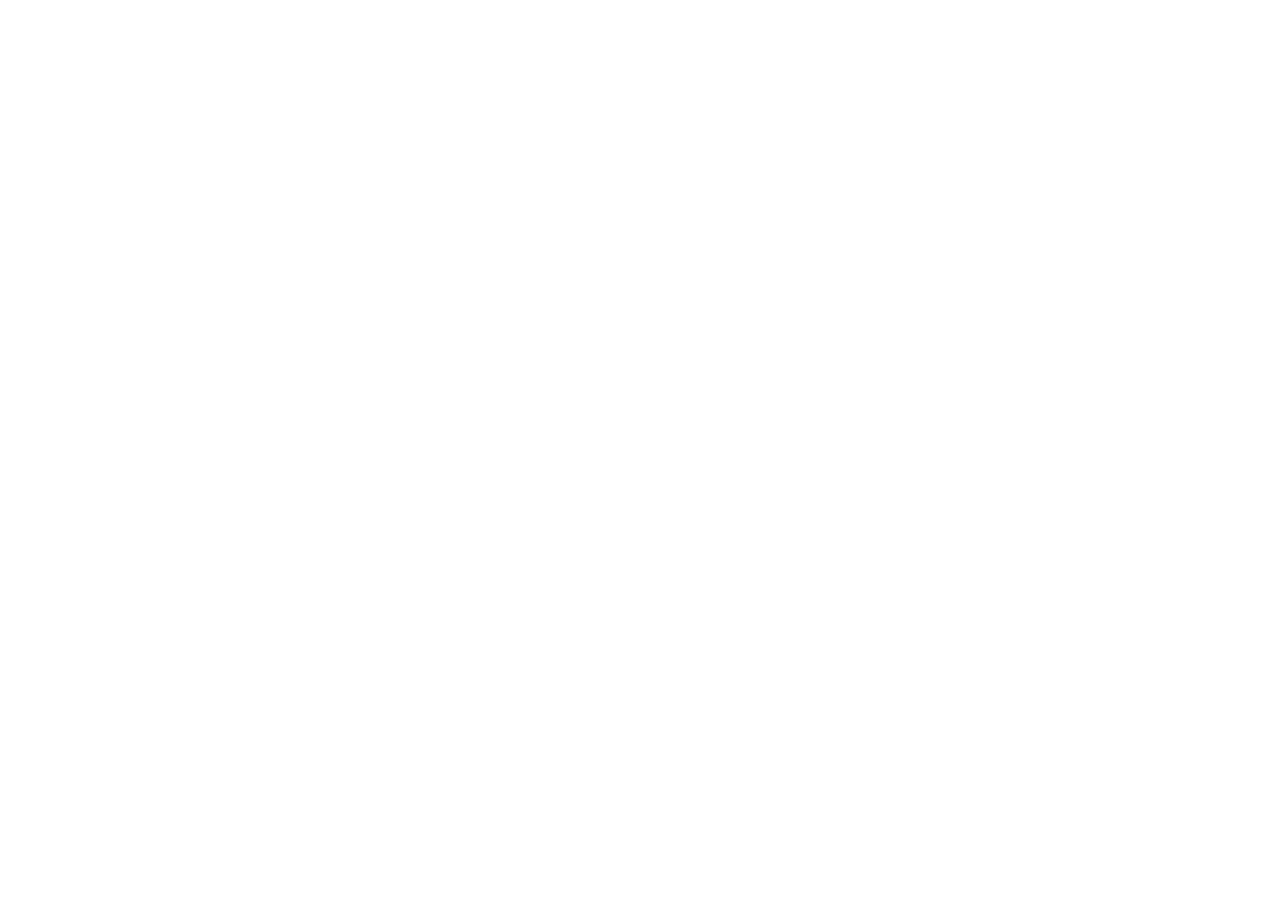
==== exercicios/ex003/ex001.html @ 52f3e649 "Aritmética" ====
<!DOCTYPE html>
<html lang="pt-br">
<head>
    <meta charset="UTF-8">
    <meta http-equiv="X-UA-Compatible" content="IE=edge">
    <meta name="viewport" content="width=device-width, initial-scale=1.0">
    <title>Aritmética</title>
</head>
<body>
    
</body>
</html>
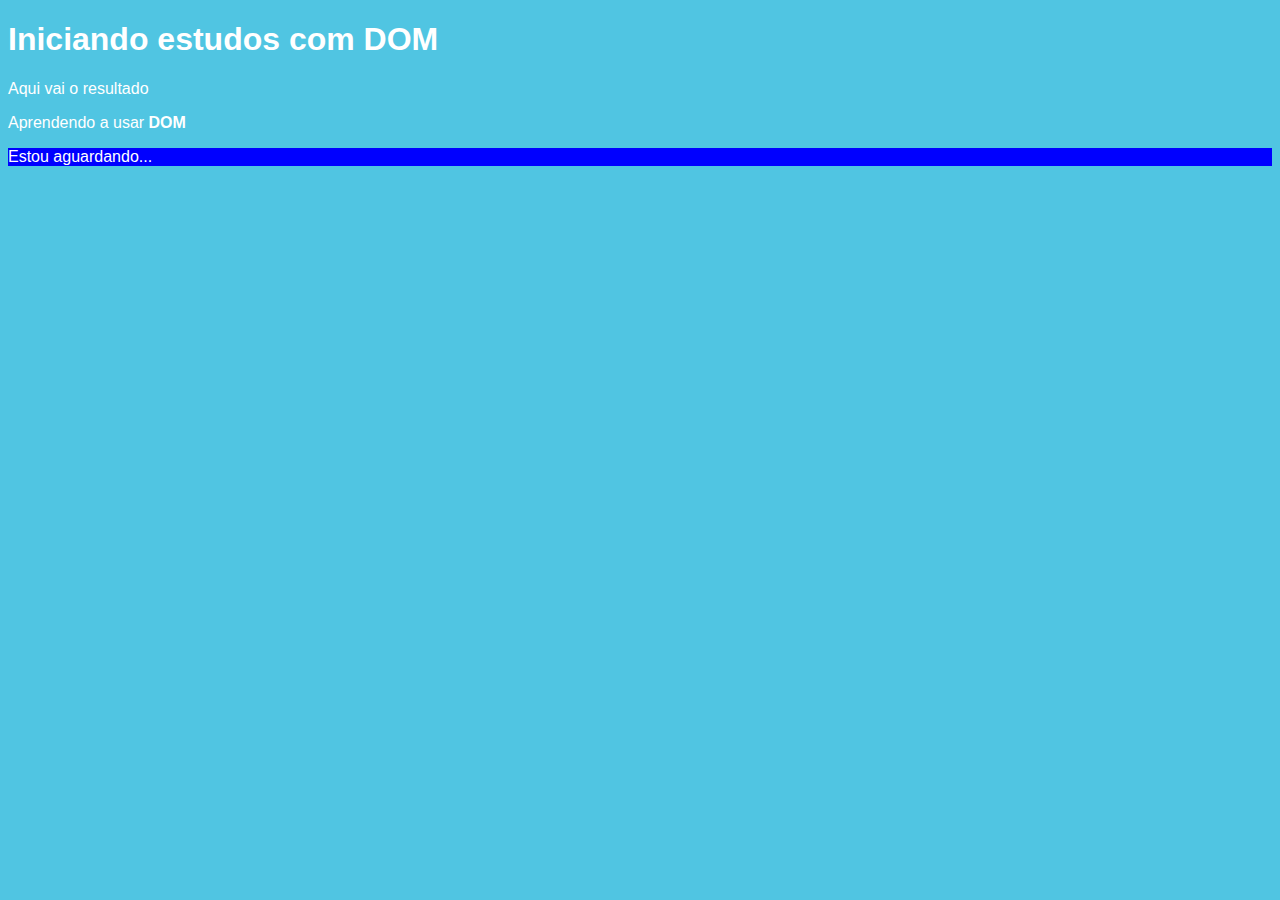
==== commit 7851bf6d: "Aprendendo a selecionar elementos com JavaSrcript" ====
--- a/exercicios/ex003/ex001.html
+++ b/exercicios/ex003/ex001.html
@@ -4,9 +4,26 @@
     <meta charset="UTF-8">
     <meta http-equiv="X-UA-Compatible" content="IE=edge">
     <meta name="viewport" content="width=device-width, initial-scale=1.0">
-    <title>Aritmética</title>
+    <title>Primeiros passos com DOM</title>
+    <style>
+        body {
+            background-color: rgb(80, 197, 226);
+            color: white;
+            font-family: Arial, Helvetica, sans-serif;
+        }
+    </style>
 </head>
 <body>
-    
+    <h1>Iniciando estudos com DOM</h1>
+    <p>Aqui vai o resultado</p>
+    <p>Aprendendo a usar <strong>DOM</strong></p>
+    <div id="msg">Clique em mim</div>
+    <script>
+        var corpo = window.document.body
+        var p1 = window.document.getElementsByTagName(`p`)[1]
+        var d = window.document.querySelector(`div#msg`)
+        d.innerText = `Estou aguardando...`
+        d.style.background = `blue`
+    </script>
 </body>
 </html>